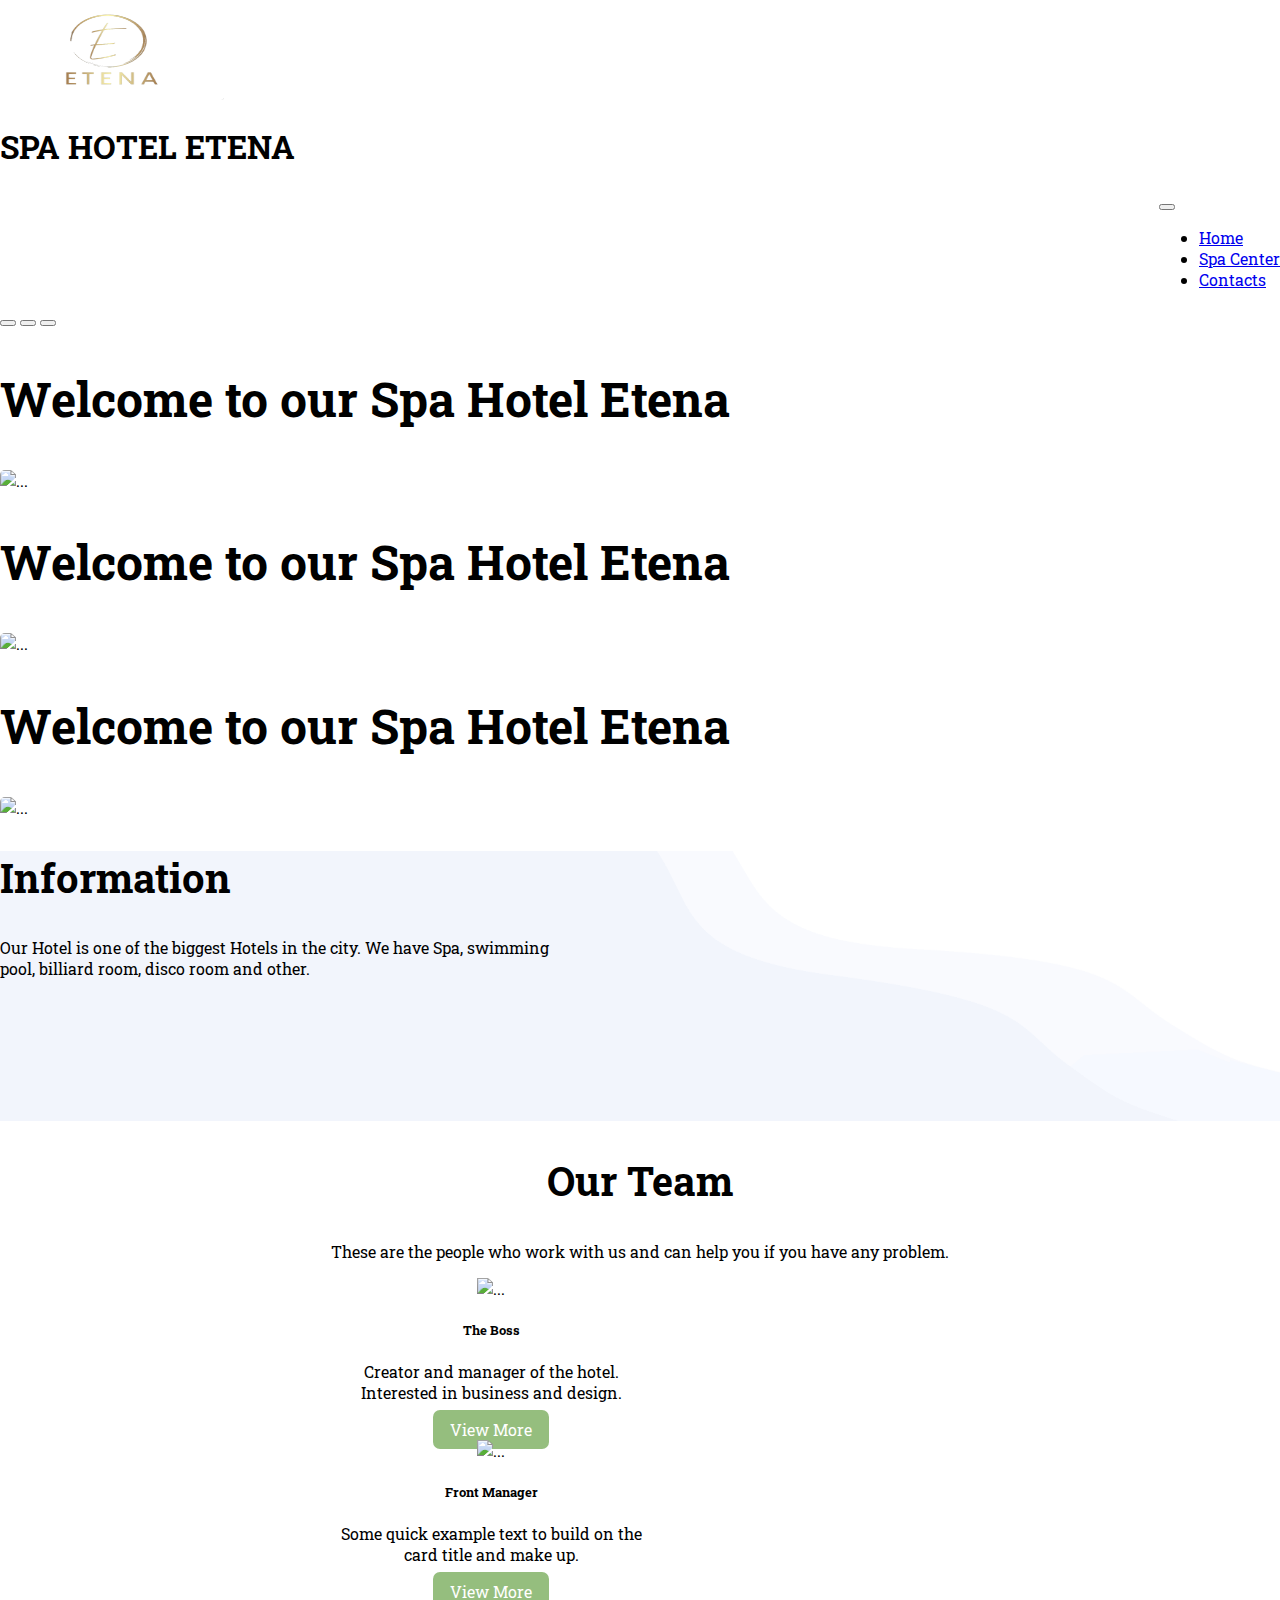
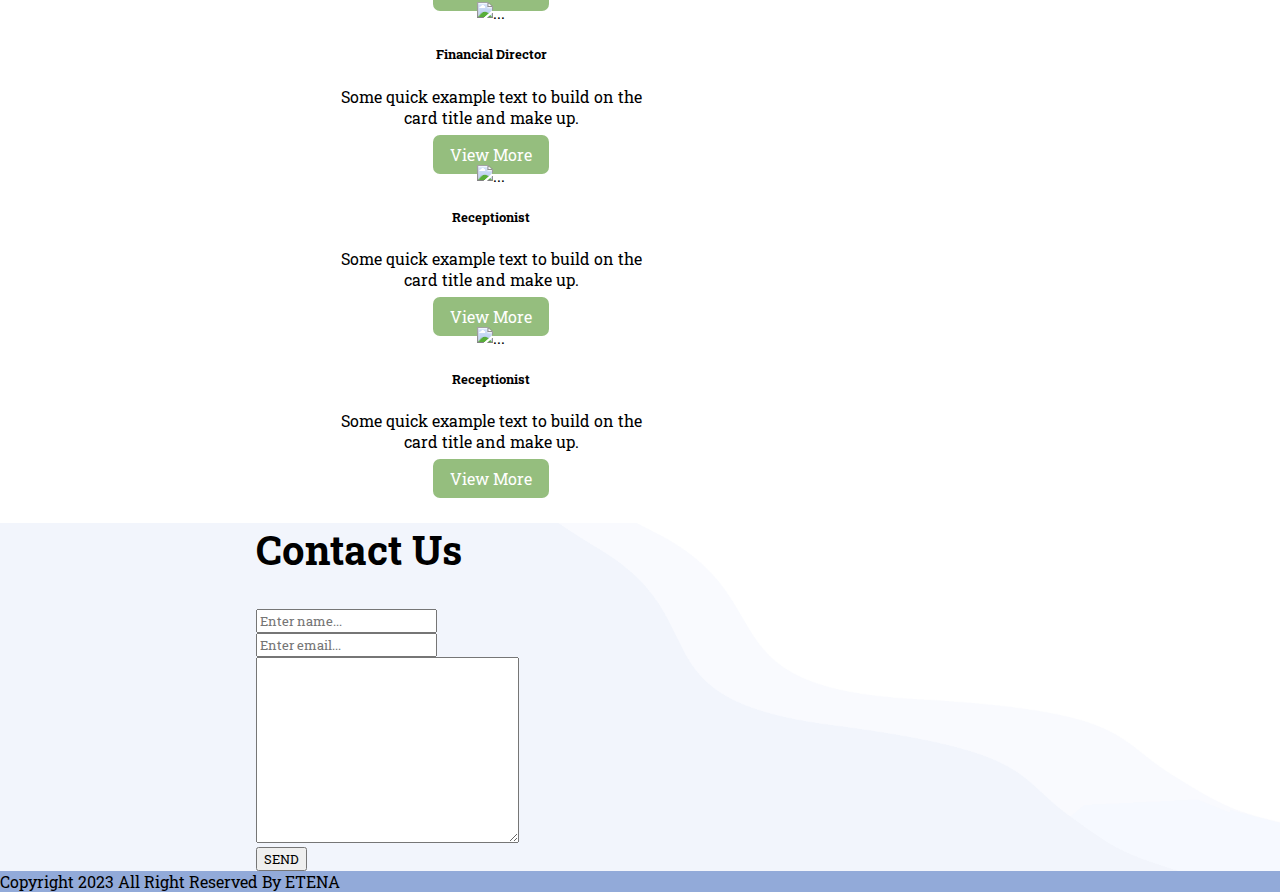
==== index.html @ 00837c91 "Spa Hotel Etena Website" ====
<!DOCTYPE html>
<html lang="en">
<head>
    <meta charset="UTF-8">
    <meta http-equiv="X-UA-Compatible" content="IE=edge">
    <meta name="viewport" content="width=device-width, initial-scale=1.0">
    <link rel="stylesheet" href="style.css">
    <link href="https://fonts.googleapis.com/css2?family=Roboto+Slab:wght@400;700&display=swap" rel="stylesheet">
    <link rel="stylesheet" href="https://cdn.jsdelivr.net/npm/bootstrap@5.2.3/dist/css/bootstrap.min.css" integrity="sha384-rbsA2VBKQhggwzxH7pPCaAqO46MgnOM80zW1RWuH61DGLwZJEdK2Kadq2F9CUG65" crossorigin="anonymous">
    <script src="https://cdn.jsdelivr.net/npm/bootstrap@5.2.3/dist/js/bootstrap.bundle.min.js" integrity="sha384-kenU1KFdBIe4zVF0s0G1M5b4hcpxyD9F7jL+jjXkk+Q2h455rYXK/7HAuoJl+0I4" crossorigin="anonymous"></script>
    <title>Etena-Spa Hotel</title>
    <link rel="icon" href="Screenshot_60-removebg-preview.png" type="image/icon type">
</head>
<body>
    <!-- MAIN -->
    <div class="container-fluid main d-flex align-items-center sticky-top">
        <div class="row left">
            <div class="m-left ">
                <a href="/index.html"><img class="img-fluid" src="Screenshot_48-removebg-preview.png"
                        alt="Image, can't be loaded"></a>
            </div>
        </div>
    <div class="m-center d-none d-md-flex justify-content-center align-items-center">
        <h1 class="text-light">SPA HOTEL ETENA</h1>
    </div>
        <div class="row right f-d">
            <div class="m-right">
                <nav class="navbar navbar-expand-lg bg-body-tertiary">
                    <div class="me-2 container-fluid">
                        <button class="text-light text-bg-light navbar-toggler " type="button" data-bs-toggle="collapse" data-bs-target="#navbarNav"
                            aria-controls="navbarNav" aria-expanded="false" aria-label="Toggle navigation">
                            <span class="navbar-toggler-icon"></span>
                        </button>
                        <div class="collapse navbar-collapse" id="navbarNav">
                            <ul class="navbar-nav">
                                <li class="nav-item">
                                    <a class="fs-4 text-light nav-link active" aria-current="page" href="/index.html">Home</a>
                                </li>
                                <li class="nav-item">
                                    <a class="fs-4 btn-white text-light nav-link" href="/spacenter.html">Spa Center</a>
                                </li>
                                <li class="nav-item">
                                    <a class=" fs-4 btn-white text-light nav-link" href="/contact.html">Contacts</a>
                                </li>
                            </ul>
                        </div>
                    </div>
                </nav>
            </div>
        </div>
    </div>
    <!-- MAIN END -->

    <!-- IMG -->
    <div class="container-fluid mt-3 ">
        <div id="carouselExampleIndicators" class="h-300 carousel carousel-dark slide" data-bs-ride="carousel">

            <div class="carousel-indicators">
               <button type="button" data-bs-target="#carouselExampleIndicators" data-bs-slide-to="0" class="active"
                  aria-current="true" aria-label="Slide 1"></button>
               <button type="button" data-bs-target="#carouselExampleIndicators" data-bs-slide-to="1"
                  aria-label="Slide 2"></button>
               <button type="button" data-bs-target="#carouselExampleIndicators" data-bs-slide-to="2"
                  aria-label="Slide 3"></button>
            </div>
         
            <div class="carousel-inner">
               
               <div class="carousel-item active card"> 
         
                  <div class="card-img-overlay d-flex justify-content-center align-items-center text-light">
                     <h2 class="fs-2rem fs-3rem fs-35 fs-40 text-center">Welcome to our  Spa Hotel Etena</h2>
                  </div>
         
                  <img src="https://imgs.search.brave.com/h965vQHI1IOheMNZla_l7RhqP6cOU_MHsDjRzVRUxDQ/rs:fit:1200:1200:1/g:ce/aHR0cHM6Ly9pbWFn/ZXM1LmFscGhhY29k/ZXJzLmNvbS8zMzAv/MzMwNjY1LmpwZw" class="d-block w-100 height border-radius h-600 h-450" alt="...">
               </div>
         
               <div class="carousel-item card"> 
         
                  <div class="card-img-overlay d-flex justify-content-center align-items-center text-light">
                     <h2 class="fs-2rem fs-3rem fs-35 fs-40 text-center">Welcome to our  Spa Hotel Etena</h2>
                  </div>
         
                  <img src="https://imgs.search.brave.com/UNxUOpWjVah4ZChsTrfMWtojUAJE_DOnP2iTBPP7MTU/rs:fit:1200:1063:1/g:ce/aHR0cDovLzQuYnAu/YmxvZ3Nwb3QuY29t/Ly1idVdiMmRwQmFw/by9UMnZmUVpMV1Rh/SS9BQUFBQUFBQUQw/MC9hQmJoMWJMNVdL/by9zMTYwMC9vY2Vh/bi12aWV3LWZyb20t/dGhlLXJlc3RhdXJh/bnQtYXQtdGhlLTEy/LWFwb3N0bGVzLWhv/dGVsLWFuZC1zcGEu/anBn" class="d-block w-100 height border-radius h-600 h-450" alt="...">
               </div>
         
               <div class="carousel-item card">

                  <div class="card-img-overlay d-flex justify-content-center align-items-center text-light">
                    <h2 class="fs-2rem fs-3rem fs-35 fs-40 text-center">Welcome to our Spa Hotel Etena</h2>
                  </div>
         
                  <img src="https://imgs.search.brave.com/mNXAJVU3HPKoIlqVG_L0DjW3mH1vardgVP-r_wMSb1E/rs:fit:1024:768:1/g:ce/aHR0cHM6Ly93d3cu/b2ZmcGVha2x1eHVy/eS5jb20vZGJfbGli/cmFyeS9tb29yLWhh/bGwtaG90ZWwtYW5k/LXNwYS8xMDI0eDc2/OF81OVJSTV8xNDEz/MXN1cGVyaW9yLWRv/dWJsZS0tLXJvb20t/NzIuanBn" class="d-block w-100 height border-radius h-600 h-450" alt="...">
               </div>
            </div>
         </div>
        
    </div>
    <!-- IMG END -->

    <!-- INFO -->
    <div class="container-fluid info">
        <div class="row mt-3 mb-3 gx-3 gy-3">
            <div class="col-12 col-md-12 text-center fs-5">
                <h2 class="fs-2rem fs-35 fs-40">Information</h2>
                <p>Our Hotel is one of the biggest Hotels in the city.
                    We have Spa, swimming <br> pool, billiard room, disco room and other.
                </p>
            </div>
            <div class="col-12 col-md-6 col-xl-4">
                <img class="img-fluid border-radius h-415" src="https://imgs.search.brave.com/TUzX7zGnK3Pn4lScCm-bKtFa-JSIC-jbQ6vCmuQXXHI/rs:fit:1024:684:1/g:ce/aHR0cDovL3d3dy5l/eGNlbHNpb3IuY29t/Lm10L3dwLWNvbnRl/bnQvdXBsb2Fkcy8y/MDExLzAzL091dGRv/b3ItUG9vbC1hdC1O/aWdodC0xMDI0eDY4/NC5qcGc" alt="">
            </div>
            <div class="col-12 col-md-6 col-xl-4">
                <img class="img-fluid border-radius h-415" src="https://imgs.search.brave.com/jLVT-HR8lpqwvEP5PLg-6BUEJ2PO0SlK7OR5zcAJWuY/rs:fit:1024:680:1/g:ce/aHR0cHM6Ly9pLnBp/bmltZy5jb20vb3Jp/Z2luYWxzLzkxL2Nk/LzlmLzkxY2Q5ZjBl/NTcyYWNlZjYzNzcx/MDFhNzg5MjE1YTNl/LmpwZw" alt="">
            </div>
            <div class="col-12 col-md-6 col-xl-4">
                <img class="img-fluid border-radius h-415" src="https://imgs.search.brave.com/wtaF-gDQjDrxBBsjgK9M31jajUgsbgJGwqhLpXdolo0/rs:fit:1200:919:1/g:ce/aHR0cHM6Ly9pLnBp/bmltZy5jb20vb3Jp/Z2luYWxzL2M2Lzc1/LzUxL2M2NzU1MTU3/ZGFjNTI3NDYzNzU3/N2RjMDVhYzM2MjYz/LnBuZw" alt="">
            </div>
            <div class="col-12 col-md-6 col-xl-4">
                <img class="img-fluid border-radius h-415" src="https://imgs.search.brave.com/gQDIal8YzISpk3ZZa6UgEFfMKTEvo3K-yQ_mq-Zf8W4/rs:fit:1024:640:1/g:ce/aHR0cHM6Ly9jb3Jv/bmFkb3RpbWVzLmNv/bS93cC1jb250ZW50/L3VwbG9hZHMvMjAx/Ny8xMC9zcGFfZ2Fy/ZGVuLmpwZw" alt="">
            </div>
            <div class="d-none d-md-block col-md-6 col-xl-4">
                <img class="img-fluid border-radius h-415" src="https://imgs.search.brave.com/vMnx3q96VIyqaedjK7XZ3XpnBsPIDg1S5WddnZ5PCQ4/rs:fit:1200:960:1/g:ce/aHR0cHM6Ly93d3cu/aG90ZWxjaXR5YXZl/bnVlLmNvbS9pbWFn/ZXMvZ2FsbGVyaWVz/LzkwL0NpdHlfQXZl/bnVlX1BpYW5vX0Jh/cnMyX0lNR18zNTc1/LnBuZw" alt="">
            </div>
            <div class="d-none d-md-block col-12 col-md-6 col-xl-4">
                <img class="img-fluid border-radius h-415" src="https://imgs.search.brave.com/bvMdw-hCRuAiPRh7KNmEjj-lyn1ETtdAeCmjesuYuUk/rs:fit:1200:1200:1/g:ce/aHR0cHM6Ly92aXNp/dGNhcGRlcGVyYS5j/b20vd3AtY29udGVu/dC91cGxvYWRzLzIw/MjEvMDcvTGFnby1H/YXJkZW4tSG90ZWwt/U3BhLTQuanBn" alt="">
            </div>
        </div>
    </div>
    <!-- INFO END -->

    <!-- WORKERS -->
    <div class="container-fluid workers">
        <div class="row gx-3 gy-3">
            <div class="fs-5 col-12 col-md-12 col-lg-12 col-xl-12">
                <h2 class="fs-2rem fs-35 fs-40 mt-3">Our Team</h2>
                <p>Тhese are the people who work with us and can help you if you have any problem.</p>
            </div>      
            <div class="col-12 col-md-6 col-xl-4 d-flex justify-content-center align-items-center">
                <div class="card w-20rem shadow">
                    <img src="https://imgs.search.brave.com/BlA4BUOCyjFCvte6DEr2hPO5KdlIhysfHHd4K8JuYtc/rs:fit:1200:1080:1/g:ce/aHR0cHM6Ly9waG90/b2NhdGNodGhlbW9t/ZW50LmNvbS93cC1j/b250ZW50L3VwbG9h/ZHMvMjAxNi8wMS9i/dXNpbmVzc19oZWFk/c2hvdF9saW5rZWRJ/bl9wcm9maWxlLXBp/Y3R1cmVfRHVibGlu/X1JhZmFlbC1QaG90/b2dyYXBoeS5qcGc" class="card-img-top h-290" alt="...">
                    <div class="card-body">
                      <h5 class="card-title">The Boss</h5>
                        <p class="card-text">
                            Creator and manager of the hotel.<br>
                            Interested in business and design.
                        </p>
                      <a href="#" class="green-btn">View More</a>
                    </div>
                  </div>
            </div>
            <div class="col-12 col-md-6 col-xl-4 d-flex justify-content-center align-items-center">
                <div class="card w-20rem shadow">
                    <img src="https://mindhub.bg/uploads/users/thumbnail/12_1495616797.png" class="card-img-top h-290" alt="...">
                    <div class="card-body">
                      <h5 class="card-title">Front Manager</h5>
                      <p class="card-text">Some quick example text to build on the card title and make up.</p>
                      <a href="#" class="green-btn">View More</a>
                    </div>
                  </div>
            </div>
            <div class="col-12 col-md-6 col-xl-4 d-flex justify-content-center align-items-center">
                <div class="card w-20rem shadow">
                    <img src="https://imgs.search.brave.com/y15VjrV9lzjuAojnNK90TeeYPFxnPPkWb6OLE45YIrQ/rs:fit:601:900:1/g:ce/aHR0cHM6Ly90aHVt/YnMuZHJlYW1zdGlt/ZS5jb20vYi9mYWNl/LXdvcmstc2F0aXNm/YWN0aW9uLXNtaWxp/bmcteW91bmctbWFu/LXdyaXRpbmctbm90/ZS1wYWQtbG9va2lu/Zy1jYW1lcmEtc2l0/dGluZy1oaXMtd29y/a2luZy1wbGFjZS01/NTE4Njk4Ny5qcGc" class="card-img-top h-290" alt="...">
                    <div class="card-body">
                      <h5 class="card-title">Financial Director</h5>
                      <p class="card-text">Some quick example text to build on the card title and make up.</p>
                      <a href="#" class="green-btn">View More</a>
                    </div>
                  </div>
            </div>
            <div class="mb-xl-3 col-12 col-md-6 col-xl-6 d-flex justify-content-center align-items-center">
                <div class="card w-20rem shadow">
                    <img src="https://imgs.search.brave.com/ymp4VnmtSPcaSYWeOO4020daznVdaLR3pA65jA1NX0E/rs:fit:602:752:1/g:ce/aHR0cHM6Ly9xcGgu/ZnMucXVvcmFjZG4u/bmV0L21haW4tcWlt/Zy03ZmI5MzE0NmY1/ZTRlNDcwZjVhNTkw/ZDJmYzM4YmUzYg" class="card-img-top h-290" alt="...">
                    <div class="card-body">
                      <h5 class="card-title">Receptionist</h5>
                      <p class="card-text">Some quick example text to build on the card title and make up.</p>
                      <a href="#" class="green-btn">View More</a>
                    </div>
                  </div>
            </div>
            <div class="mb-3 col-12 col-md-12 col-xl-6 d-flex justify-content-center align-items-center">
                <div class="card w-20rem shadow">
                    <img src="https://imgs.search.brave.com/AZAoJde3aeGogQl-gf6F8Xxs96H6eWWyRoXX5Ta2Xa4/rs:fit:1200:1200:1/g:ce/aHR0cDovL3RoaXNw/aXguY29tL3dwLWNv/bnRlbnQvdXBsb2Fk/cy8yMDE1LzA2L0Nv/cHktb2YtRWRpdC0x/Nzk4LTEuanBn" class="card-img-top h-290" alt="...">
                    <div class="card-body">
                      <h5 class="card-title">Receptionist</h5>
                      <p class="card-text">Some quick example text to build on the card title and make up.</p>
                      <a href="#" class="green-btn">View More</a>
                    </div>
                  </div>
            </div>
        </div>
    </div>
    <!-- WORKERS END -->

    <!-- CONTACT US -->
    <div class="container-fluid contact-us">
        <div class="row">
            <form action=""class="m-auto" >
                <div class="row mt-3 gx-3 gy-3 ps-1 pe-1">       
                    <div class="col-12">
                        <h2 class="fs-2rem fs-35 fs-40 text-center">Contact Us</h2>
                    </div>
                    <div class="col-6">
                        <input type="text" placeholder="Enter name..." class="form-control">
                    </div>
                    <div class="col-6">
                        <input type="text" placeholder="Enter email..." class="form-control">
                    </div>
                    <div class="col-12">
                        <textarea class="form-control" placeholder="" cols="30" rows="10"></textarea>
                    </div>
                    <div class="col-12 mb-md-3">
                        <button class="btn btn-outline-success w-100">SEND</button>
                    </div>
                </div>
            </form>
        </div>
    </div>
    <!-- CONTACT US END -->

    <!-- FOOTER -->
    <div class="container-fluid">
        <div class="row mt-3 ">
            <div class=" col-12 text-center p-3 fs-5 f-background text-white">
                Copyright 2023 All Right Reserved By ETENA
            </div>
        </div>
    </div>
    <!-- FOOTER END -->
</body>
</html>
---- style.css ----
html, body{
    margin: 0;
    padding: 0;
}
*{
    font-family: 'Roboto Slab', serif;
}
.height{
    height: 250px;
}
.h-290{
    height: 290px;
}
.border-radius{
    border-radius: 5px;
}
.yellow-btn{
    color: white;
    background-color: rgba(255,235,126,255);
    border: 1px solid transparent;
    padding: 0.5rem 1rem;
    border-radius: 7px;
    text-decoration: none;
}
.yellow-btn:hover{
    color: white;
    opacity: 0.7;
}
.green-btn{
    color: white;
    background-color: rgba(149,190,126,255);
    border: 1px solid transparent;
    padding: 0.5rem 1rem;
    border-radius: 7px;
    text-decoration: none;
}
.green-btn:hover{
    color: white;
    opacity: 0.7;
}
.blue-btn{
    color: white;
    background-color: rgba(75,120,186,255);
    border: 1px solid transparent;
    padding: 0.5rem 1rem;
    border-radius: 7px;
    text-decoration: none;
}
.blue-btn:hover{
    color: white;
    opacity: 0.7;
}
.w-20rem{
    width: 20rem;
}
.fs-2rem{
    font-size: 2rem;
}
/* MAIN */
.main{
    justify-content: space-between;
    background-image: url('https://imgs.search.brave.com/m1mED6D6vzDYL6ohG8Av3skucZc87K9sKPZYWijfljA/rs:fit:844:225:1/g:ce/aHR0cHM6Ly90c2Uz/Lm1tLmJpbmcubmV0/L3RoP2lkPU9JUC5h/Q0hTUFBlc1dWR3Rx/VEotUE9palFnSGFF/SyZwaWQ9QXBp');
    background-position: center center;
    background-size: cover;
    
}
.main ul li a{
    font-family: 'Roboto Slab', serif;
}

.right{
    display: flex;
    flex-direction: row;
    justify-content: end;
    align-items: center;
}
.m-left a:hover{
    opacity: 0.8;
}
.m-left img{
    height: 100px;
    width:20rem;
}
.m-center h1{
    font-family: 'Roboto Slab', serif;
}
.btn-main{
    background-color: white;
    color: white;
}
/* MAIN END */

/* IMG */
.img{
    background-image: url('');
    background-position: center center;
    background-size: cover;
    opacity: 0.8;
    height: 400px;
}

/* IMG END */

/* INFO */
.info{
    background-image: url('bg.png');
    background-position: 100% 100%;
    background-size: cover;
}
/* INFO END */

/* WORKERS */
.workers{
    display: flex;
    flex-direction: column;
    justify-content: center;
    align-items: center;
    text-align: center;
    position: relative;
    
}
.workers:before{  
    background-image: url('https://imgs.search.brave.com/zClZihbKkqait6_pNrn1CzkSd-qgPNdYsb2mImRCi50/rs:fit:1200:774:1/g:ce/aHR0cHM6Ly9jLnB4/aGVyZS5jb20vcGhv/dG9zL2E1L2RiL2Ns/b3Vkc19za3lfYmx1/ZV9jbG91ZHNfZm9y/bV93aGl0ZV90aGVf/c2t5X25hdHVyZV93/ZWF0aGVyLTYwMTk4/MS5qcGchZA');
    position: absolute;
    background-position: center center;
    background-size: cover;
    top: 0;
    left: 0;
    bottom: 0;
    right: 0;
    z-index: -1;
    opacity: 0.1;
    content: "";
}
/* WORKERS END */

/* CONTACT US */
.contact-us{
    background-image:url('bg.png');
    background-position: 100% 100%;
    background-size: cover;
}
/* CONTACT US */

/* FOOTER */
.f-background{
    background: rgba(146,170,217,255);
}
/* FOOTER END */
@media (min-width:768px){
    .h-450{
        height: 450px;
    }
    /* .fs-3rem{
        font-size: 4rem!important;
    }
    .fs-2rem{
        font-size: 2rem;
    } */
    .fs-35{
        font-size: 35px;
    }
    .fs-41{
        font-size: 41px;
    }
    .h-415{
        height: 415px!important;
    }
    /* .m-auto{
        margin: 0 auto!important;
        width: 50%!important;
    } */
    .m-left img{
        height: 100px;
        width: 14rem;
    }
    
}
@media (min-width:992px){
    .h-600{
        height: 600px;
    }
    .fs-3rem{
        font-size: 3rem!important;
    }
    .fs-2rem{
        font-size: 2rem;
    }
    .fs-40{
        font-size: 40px;
    }
    .h-415{
        height: 415px!important;
    }
    .m-auto{
        margin: 0 auto!important;
        width: 70%!important;
    }
    .m-left img{
        height: 100px;
        width: 14rem;
    }
}
@media (min-width:1200px){
    .m-auto{
        margin: 0 auto!important;
        width: 60%!important;
    }
}
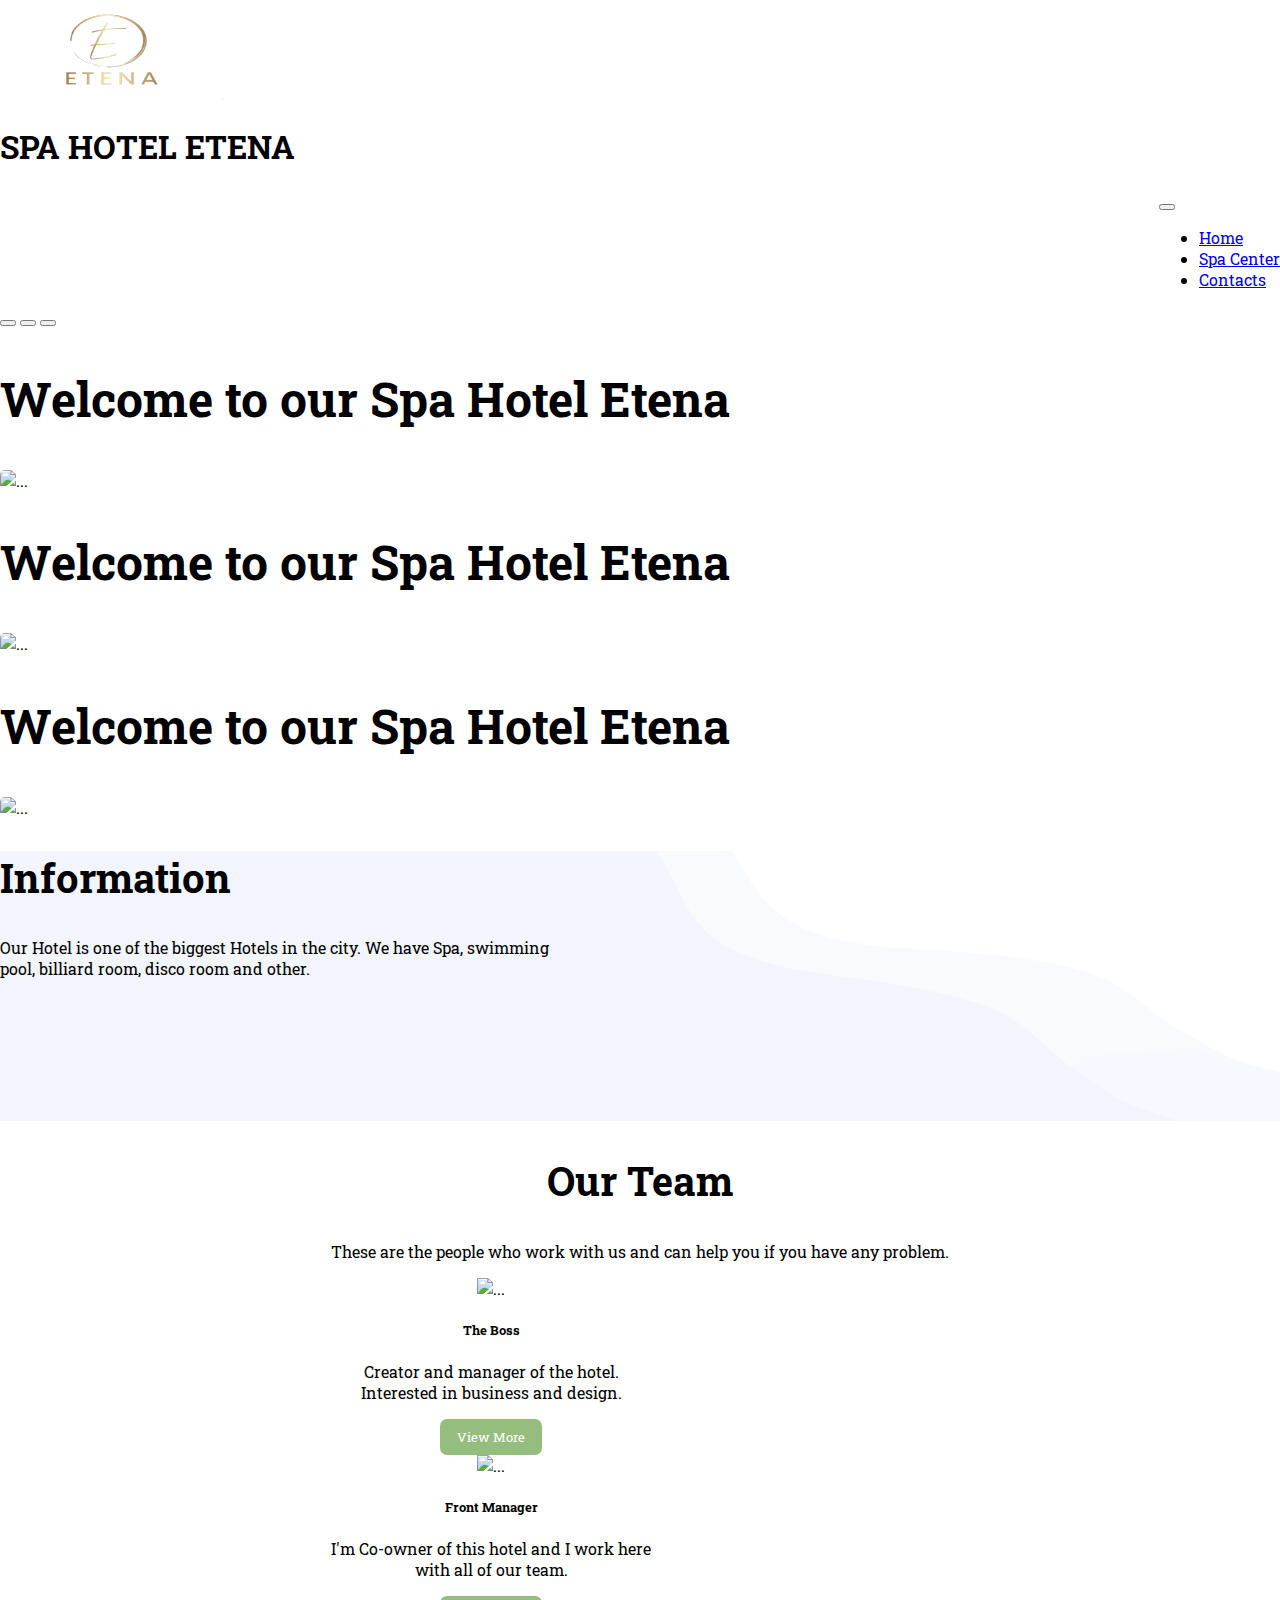
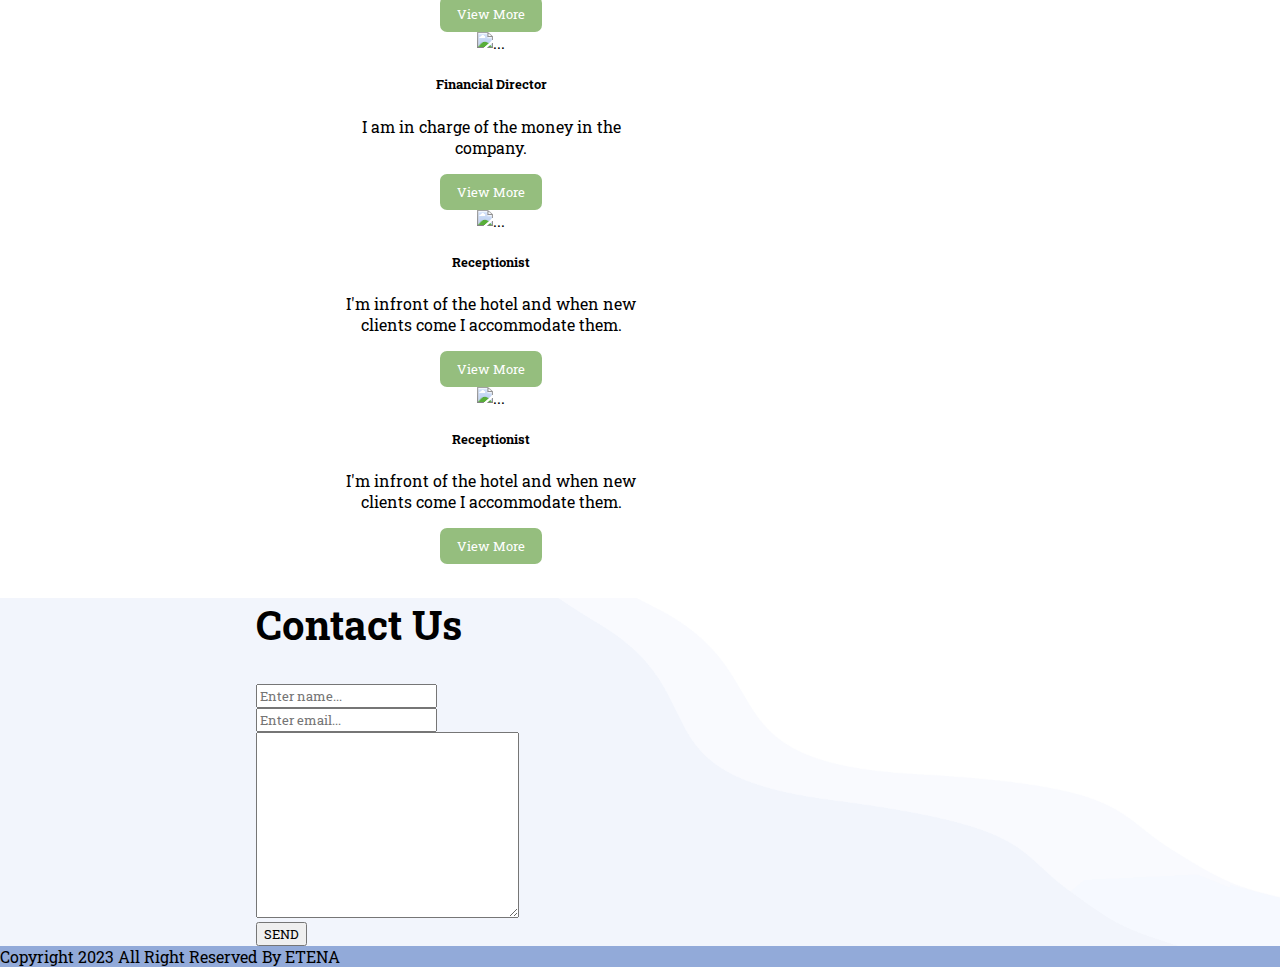
==== commit fb317309: "added information for workers pages" ====
--- a/index.html
+++ b/index.html
@@ -145,7 +145,7 @@
                             Creator and manager of the hotel.<br>
                             Interested in business and design.
                         </p>
-                      <a href="#" class="green-btn">View More</a>
+                      <button id="boss" class="green-btn">View More</button>
                     </div>
                   </div>
             </div>
@@ -154,8 +154,8 @@
                     <img src="https://mindhub.bg/uploads/users/thumbnail/12_1495616797.png" class="card-img-top h-290" alt="...">
                     <div class="card-body">
                       <h5 class="card-title">Front Manager</h5>
-                      <p class="card-text">Some quick example text to build on the card title and make up.</p>
-                      <a href="#" class="green-btn">View More</a>
+                      <p class="card-text">I'm Co-owner of this hotel and I work here with all of our team.</p>
+                      <button id="frontManager" class="green-btn">View More</button>
                     </div>
                   </div>
             </div>
@@ -164,8 +164,8 @@
                     <img src="https://imgs.search.brave.com/y15VjrV9lzjuAojnNK90TeeYPFxnPPkWb6OLE45YIrQ/rs:fit:601:900:1/g:ce/aHR0cHM6Ly90aHVt/YnMuZHJlYW1zdGlt/ZS5jb20vYi9mYWNl/LXdvcmstc2F0aXNm/YWN0aW9uLXNtaWxp/bmcteW91bmctbWFu/LXdyaXRpbmctbm90/ZS1wYWQtbG9va2lu/Zy1jYW1lcmEtc2l0/dGluZy1oaXMtd29y/a2luZy1wbGFjZS01/NTE4Njk4Ny5qcGc" class="card-img-top h-290" alt="...">
                     <div class="card-body">
                       <h5 class="card-title">Financial Director</h5>
-                      <p class="card-text">Some quick example text to build on the card title and make up.</p>
-                      <a href="#" class="green-btn">View More</a>
+                      <p class="card-text">I am in charge of the money in the company.</p>
+                      <button id="financialDirector" class="green-btn">View More</button>
                     </div>
                   </div>
             </div>
@@ -174,8 +174,8 @@
                     <img src="https://imgs.search.brave.com/ymp4VnmtSPcaSYWeOO4020daznVdaLR3pA65jA1NX0E/rs:fit:602:752:1/g:ce/aHR0cHM6Ly9xcGgu/ZnMucXVvcmFjZG4u/bmV0L21haW4tcWlt/Zy03ZmI5MzE0NmY1/ZTRlNDcwZjVhNTkw/ZDJmYzM4YmUzYg" class="card-img-top h-290" alt="...">
                     <div class="card-body">
                       <h5 class="card-title">Receptionist</h5>
-                      <p class="card-text">Some quick example text to build on the card title and make up.</p>
-                      <a href="#" class="green-btn">View More</a>
+                      <p class="card-text">I'm infront of the hotel and when new clients come I accommodate them.</p>
+                      <button id="receptionist1" class="green-btn">View More</button>
                     </div>
                   </div>
             </div>
@@ -184,8 +184,8 @@
                     <img src="https://imgs.search.brave.com/AZAoJde3aeGogQl-gf6F8Xxs96H6eWWyRoXX5Ta2Xa4/rs:fit:1200:1200:1/g:ce/aHR0cDovL3RoaXNw/aXguY29tL3dwLWNv/bnRlbnQvdXBsb2Fk/cy8yMDE1LzA2L0Nv/cHktb2YtRWRpdC0x/Nzk4LTEuanBn" class="card-img-top h-290" alt="...">
                     <div class="card-body">
                       <h5 class="card-title">Receptionist</h5>
-                      <p class="card-text">Some quick example text to build on the card title and make up.</p>
-                      <a href="#" class="green-btn">View More</a>
+                      <p class="card-text">I'm infront of the hotel and when new clients come I accommodate them.</p>
+                      <button id="receptionist2" class="green-btn">View More</button>
                     </div>
                   </div>
             </div>
@@ -228,5 +228,22 @@
         </div>
     </div>
     <!-- FOOTER END -->
+    <script>
+        document.getElementById("boss").addEventListener("click", function(){
+            window.location = "boss.html";
+        });
+        document.getElementById("frontManager").addEventListener("click", function(){
+            window.location = "frontManager.html";
+        });
+        document.getElementById("financialDirector").addEventListener("click", function(){
+            window.location = "financialDirector.html";
+        });
+        document.getElementById("receptionist1").addEventListener("click", function(){
+            window.location = "receptionist1.html";
+        });
+        document.getElementById("receptionist2").addEventListener("click", function(){
+            window.location = "receptionist2.html";
+        });
+    </script>
 </body>
 </html>--- a/style.css
+++ b/style.css
@@ -67,7 +67,9 @@
 .main ul li a{
     font-family: 'Roboto Slab', serif;
 }
-
+.nav-link:hover{
+    color: #d2c782!important;
+}
 .right{
     display: flex;
     flex-direction: row;
